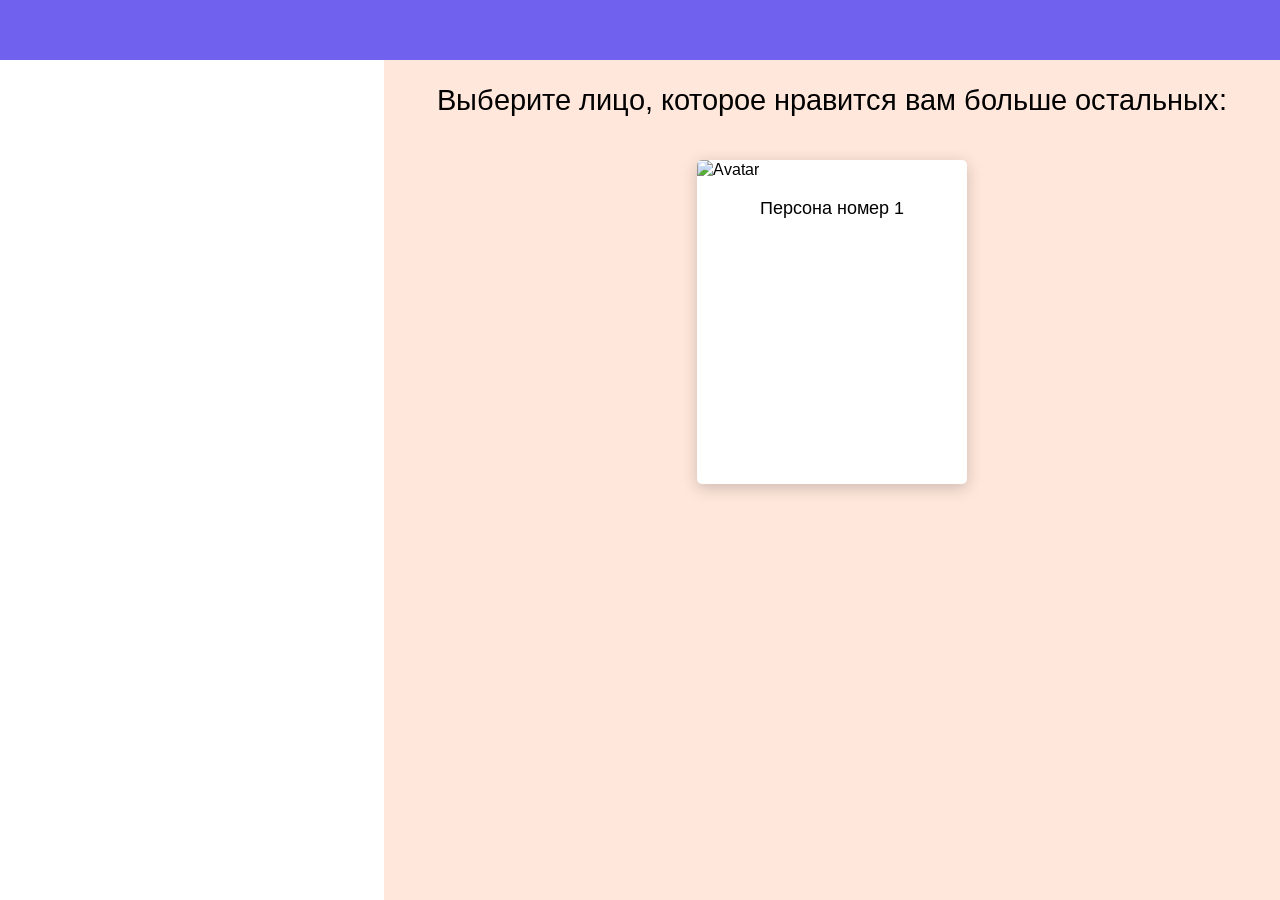
==== index.html @ 9b16cf67 "feat: added files lab6" ====
<!DOCTYPE html>
<html lang="en">
<head>
    <meta charset="UTF-8">
    <meta name="viewport" content="width=device-width, initial-scale=1.0">
    <meta http-equiv="X-UA-Compatible" content="ie=edge">
    <meta http-equiv="Cache-Control" content="no-cache, no-store, must-revalidate">
    <meta http-equiv="Pragma" content="no-cache">
    <meta http-equiv="Expires" content="0">
    <link rel="stylesheet" href="style.css">
    <title>Лицемер (с)</title>
</head>
<body>
    <header></header>
    <main class="content">
        <aside></aside>
        <section>
            <div class="header-d">
                Выберите лицо, которое нравится вам больше остальных:
            </div>
            <div class="display">
                <div class="card">
                    <img src="https://thispersondoesnotexist.com" alt="Avatar">
                    <div class="description">
                        <p>Персона номер 1</p> 
                    </div>
                </div>
            </div>
        </section>
    </main>
</body>
</html>
---- style.css ----
@import url('https://fonts.googleapis.com/css?family=Arimo&subset=cyrillic');
body, html {
    height: 100%;
    width: 100%;
    margin: 0;
    font-family: 'Arimo';
}
body {
    display: flex;
    flex-flow: column nowrap;
}
body > header {
    height: 60px;
    background-color: #7161EF;
}
.content {
    flex: 1;
    display: flex;
    flex-flow: row nowrap;
}
.content > aside {
    width: 30%;
}
.content > section {
    flex: 1;
    background-color: #FFE7DB;
}
.header-d {
    text-align: center;
    height: 80px;
    line-height: 80px;
    font-size: 1.8rem;
}
.display {
    display: flex;
    flex-flow: row wrap;
    justify-content: center;
    align-items: flex-start;
}
.card {
    height: 36vh;
    width: 30vh;
    margin: 20px 40px;
    box-shadow: 0 4px 16px 0 rgba(0,0,0,0.2);
    transition: 0.3s ease-out;
    background-color: white;
    border-radius: 5px;
    cursor: pointer;
}
.card:hover {
    box-shadow: 0 8px 32px 0 rgba(0,0,0,0.4);
    transform-origin: center;
    transform: scale(1.02, 1.02);
}
.card > img {
    width: 30vh;
    height: 30vh;
    border-radius: 5px 5px 0 0;
}
.description {
    padding: 0 16px;
    text-align: center;
    font-size: 1.1rem;
}
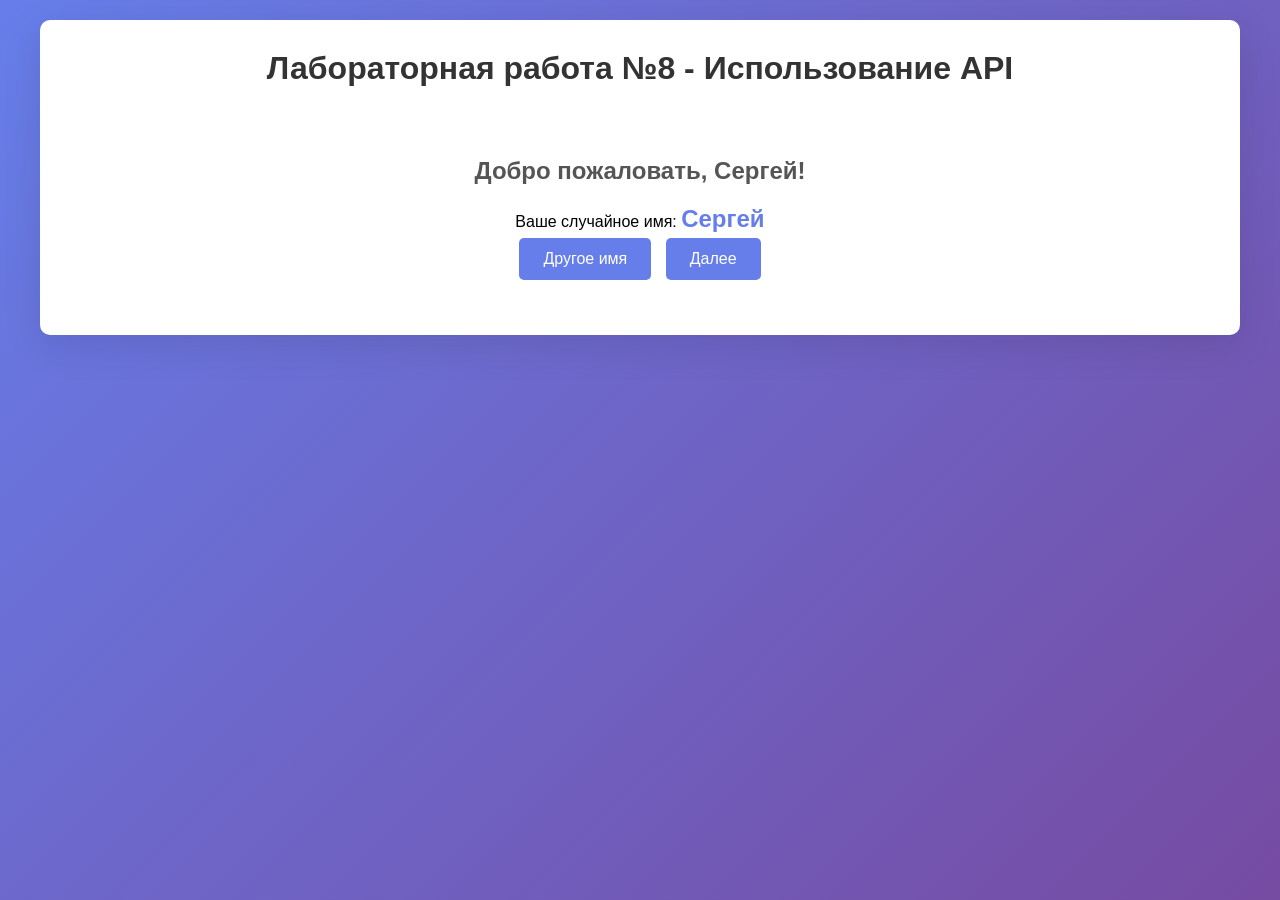
==== commit 7aefdc24: "feat: add lab8" ====
--- a/index.html
+++ b/index.html
@@ -1,32 +1,45 @@
-<!DOCTYPE html>
-<html lang="en">
-<head>
-    <meta charset="UTF-8">
-    <meta name="viewport" content="width=device-width, initial-scale=1.0">
-    <meta http-equiv="X-UA-Compatible" content="ie=edge">
-    <meta http-equiv="Cache-Control" content="no-cache, no-store, must-revalidate">
-    <meta http-equiv="Pragma" content="no-cache">
-    <meta http-equiv="Expires" content="0">
-    <link rel="stylesheet" href="style.css">
-    <title>Лицемер (с)</title>
-</head>
-<body>
-    <header></header>
-    <main class="content">
-        <aside></aside>
-        <section>
-            <div class="header-d">
-                Выберите лицо, которое нравится вам больше остальных:
-            </div>
-            <div class="display">
-                <div class="card">
-                    <img src="https://thispersondoesnotexist.com" alt="Avatar">
-                    <div class="description">
-                        <p>Персона номер 1</p> 
-                    </div>
-                </div>
-            </div>
-        </section>
-    </main>
-</body>
+<!DOCTYPE html>
+<html lang="ru">
+<head>
+    <meta charset="UTF-8">
+    <meta name="viewport" content="width=device-width, initial-scale=1.0">
+    <title>Задание №1 - Интересные факты о животных</title>
+    <link rel="stylesheet" href="css/style.css">
+</head>
+<body>
+    <div class="container">
+        <h1>Лабораторная работа №8 - Использование API</h1>
+        
+        <!-- Экран приветствия -->
+        <div id="welcome-screen">
+            <h2>Добро пожаловать, <span id="user-name">незнакомец</span>!</h2>
+            <p>Ваше случайное имя: <strong id="random-name">Загрузка...</strong></p>
+            <button id="change-name-btn">Другое имя</button>
+            <button id="next-btn">Далее</button>
+        </div>
+
+        <!-- Экран выбора животного -->
+        <div id="animal-select-screen" style="display: none;">
+            <h2>Выберите животное:</h2>
+            <div class="animal-buttons">
+                <button class="animal-btn" data-animal="cat">Кошка</button>
+                <button class="animal-btn" data-animal="dog">Собака</button>
+                <button class="animal-btn" data-animal="fox">Лиса</button>
+            </div>
+        </div>
+
+        <!-- Экран с информацией о животном -->
+        <div id="animal-info-screen" style="display: none;">
+            <h2>Информация о животном</h2>
+            <div id="animal-content">
+                <img id="animal-image" src="" alt="Животное" referrerpolicy="no-referrer">
+                <p id="animal-fact">Загрузка факта...</p>
+                <p id="animal-fact-ru"></p>
+            </div>
+            <button id="back-btn">Назад к выбору</button>
+        </div>
+    </div>
+
+    <script src="js/task1.js"></script>
+</body>
 </html>
--- a/css/style.css
+++ b/css/style.css
@@ -0,0 +1,213 @@
+* {
+    margin: 0;
+    padding: 0;
+    box-sizing: border-box;
+}
+
+body {
+    font-family: 'Segoe UI', Tahoma, Geneva, Verdana, sans-serif;
+    background: linear-gradient(135deg, #667eea 0%, #764ba2 100%);
+    min-height: 100vh;
+    padding: 20px;
+}
+
+.container {
+    max-width: 1200px;
+    margin: 0 auto;
+    background: white;
+    border-radius: 10px;
+    padding: 30px;
+    box-shadow: 0 10px 40px rgba(0,0,0,0.1);
+}
+
+h1 {
+    color: #333;
+    margin-bottom: 30px;
+    text-align: center;
+}
+
+h2 {
+    color: #555;
+    margin: 20px 0;
+}
+
+h3 {
+    color: #666;
+    margin: 15px 0 10px;
+}
+
+button {
+    background: #667eea;
+    color: white;
+    border: none;
+    padding: 12px 24px;
+    border-radius: 5px;
+    cursor: pointer;
+    font-size: 16px;
+    margin: 5px;
+    transition: background 0.3s;
+}
+
+button:hover {
+    background: #764ba2;
+}
+
+button:active {
+    transform: scale(0.98);
+}
+
+/* Задание 1 */
+#welcome-screen, #animal-select-screen, #animal-info-screen {
+    text-align: center;
+    padding: 20px;
+}
+
+#random-name {
+    font-size: 24px;
+    color: #667eea;
+}
+
+.animal-buttons {
+    display: flex;
+    justify-content: center;
+    gap: 20px;
+    margin: 30px 0;
+}
+
+.animal-btn {
+    font-size: 18px;
+    padding: 15px 30px;
+    background: white;
+    color: #333;
+    border: 2px solid #667eea;
+    transition: all 0.3s;
+}
+
+.animal-btn:hover {
+    background: #667eea;
+    color: white;
+    transform: translateY(-2px);
+}
+
+#animal-image {
+    max-width: 500px;
+    max-height: 400px;
+    border-radius: 10px;
+    margin: 20px 0;
+    box-shadow: 0 5px 15px rgba(0,0,0,0.2);
+}
+
+#animal-fact, #animal-fact-ru {
+    font-size: 18px;
+    margin: 15px 0;
+    padding: 15px;
+    background: #f5f5f5;
+    border-radius: 5px;
+}
+
+/* Задание 2 */
+#results {
+    margin-top: 30px;
+}
+
+#output {
+    background: #1e1e1e;
+    color: #d4d4d4;
+    padding: 20px;
+    border-radius: 5px;
+    overflow-x: auto;
+    font-size: 14px;
+    max-height: 500px;
+    overflow-y: auto;
+}
+
+.buttons-panel {
+    margin-bottom: 20px;
+}
+
+.buttons-panel button {
+    margin: 5px;
+}
+
+/* Задание 3 */
+.controls {
+    margin: 20px 0;
+    display: flex;
+    gap: 10px;
+    align-items: center;
+    flex-wrap: wrap;
+}
+
+table {
+    width: 100%;
+    border-collapse: collapse;
+    margin-top: 20px;
+}
+
+th, td {
+    border: 1px solid #ddd;
+    padding: 12px;
+    text-align: left;
+}
+
+th {
+    background-color: #667eea;
+    color: white;
+}
+
+tr:nth-child(even) {
+    background-color: #f9f9f9;
+}
+
+.green {
+    background-color: #d4edda !important;
+}
+
+.yellow {
+    background-color: #fff3cd !important;
+}
+
+.red {
+    background-color: #f8d7da !important;
+}
+
+.modal {
+    position: fixed;
+    top: 0;
+    left: 0;
+    width: 100%;
+    height: 100%;
+    background: rgba(0,0,0,0.5);
+    display: flex;
+    justify-content: center;
+    align-items: center;
+    z-index: 1000;
+}
+
+.modal-content {
+    background: white;
+    padding: 30px;
+    border-radius: 10px;
+    width: 500px;
+    max-width: 90%;
+}
+
+#edit-form input, #edit-form select {
+    width: 100%;
+    padding: 10px;
+    margin: 10px 0;
+    border: 1px solid #ddd;
+    border-radius: 5px;
+}
+
+.filter-controls {
+    display: flex;
+    align-items: center;
+    gap: 10px;
+}
+
+.filter-controls select {
+    padding: 10px;
+    border-radius: 5px;
+    border: 1px solid #ddd;
+}
